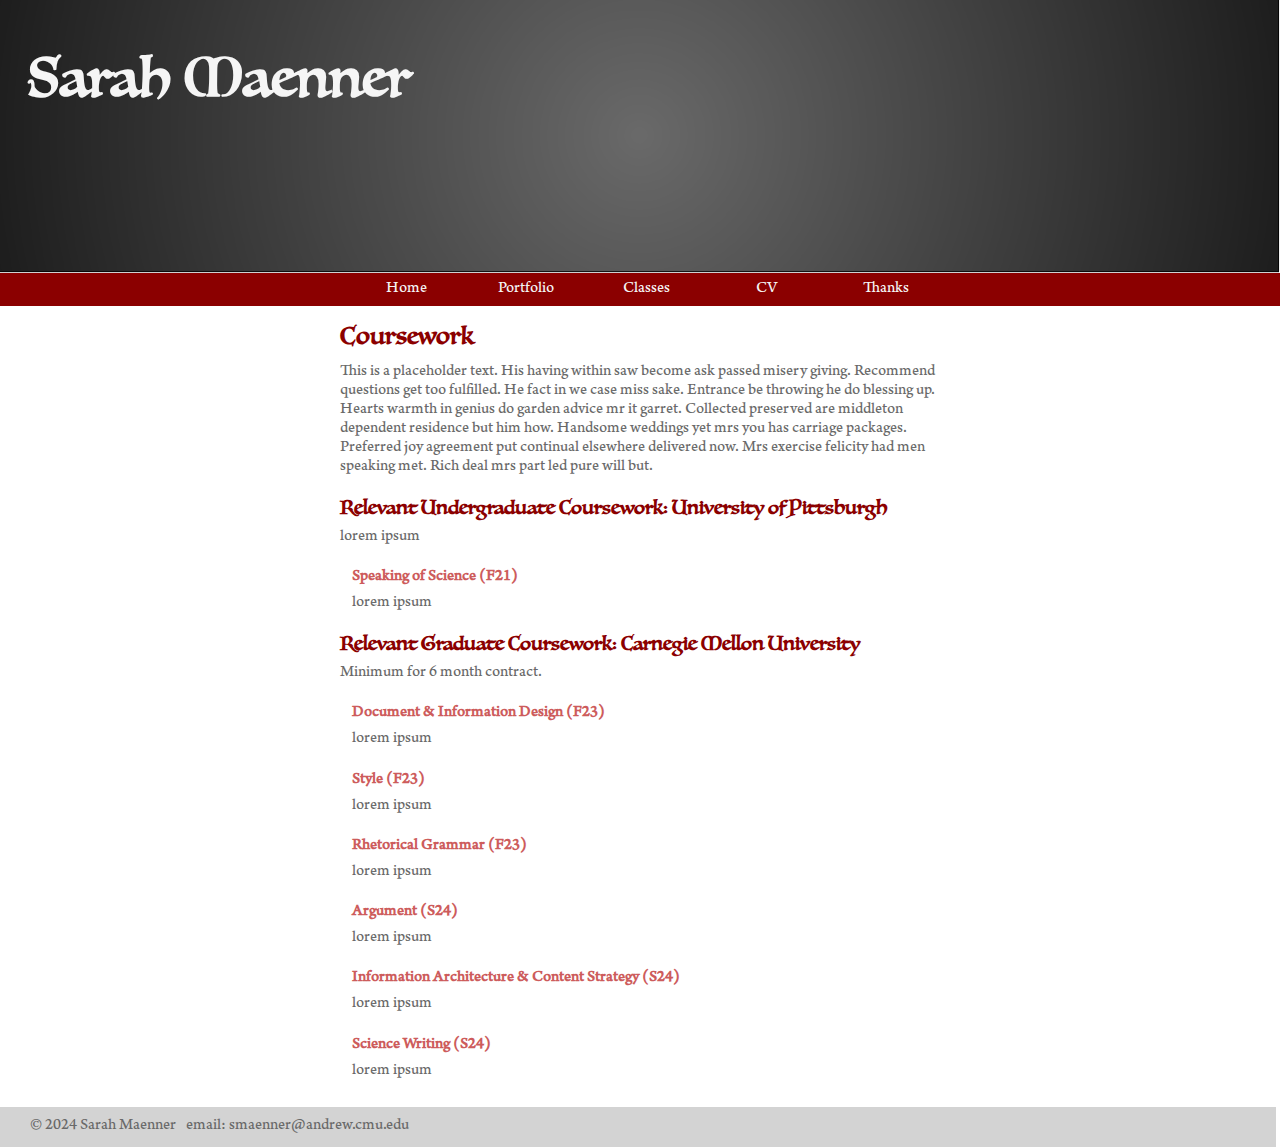
==== portfolio/classes.html @ 4aa8d596 "bones" ====
<!DOCTYPE html>
  <html>
      <head>
        <link href="style.css" rel="stylesheet">  
        <meta name="viewport" content="width=device-width">
        <title>Portfolio</title>
        <link rel="preconnect" href="https://fonts.googleapis.com">
        <link rel="preconnect" href="https://fonts.gstatic.com" crossorigin>
        <link href="https://fonts.googleapis.com/css2?family=Almendra+SC&family=Almendra:ital,wght@0,400;0,700;1,400;1,700&family=Balthazar&display=swap" rel="stylesheet">
      </head>
      <body>
          <header>
                <img src="./assets/banner-black.png" alt="banner" title="Banner" id="banner-image"/>
              <a href="index.html"><h1>Sarah Maenner</h1></a>
          </header>
            <nav><div class="center">
                <ul>
                    <li><a href="index.html">Home</a></li>
                    <li><a href="portfolio.html">Portfolio</a></li>
                    <li><a href="classes.html">Classes</a></li>
                    <li><a href="cv.html">CV</a></li>
                    <li><a href="thanks.html">Thanks</a></li>
                </ul>
                </div></nav>
          <div id="content-area">
          <aside class="left-column"></aside>
          <main class="center-column">
                <h2>Coursework</h2>
                <p>This is a placeholder text. His having within saw become ask passed misery giving. Recommend questions get too fulfilled. He fact in we case miss sake. Entrance be throwing he do blessing up. Hearts warmth in genius do garden advice mr it garret. Collected preserved are middleton dependent residence but him how. Handsome weddings yet mrs you has carriage packages. Preferred joy agreement put continual elsewhere delivered now. Mrs exercise felicity had men speaking met. Rich deal mrs part led pure will but.</p>
                <h3>Relevant Undergraduate Coursework: University of Pittsburgh</h3>
                    <p>lorem ipsum</p>
                    <div class="project"><h4>Speaking of Science (F21)</h4>
                        <p>lorem ipsum</p></div>
                <h3>Relevant Graduate Coursework: Carnegie Mellon University</h3>
                    <p>Minimum for 6 month contract.</p>
                    <div class="project"><h4>Document &amp; Information Design (F23)</h4>
                        <p>lorem ipsum</p></div>
                    <div class="project"><h4>Style (F23)</h4>
                        <p>lorem ipsum</p></div>
                    <div class="project"><h4>Rhetorical Grammar (F23)</h4>
                        <p>lorem ipsum</p></div>
                    <div class="project"><h4>Argument (S24)</h4>
                        <p>lorem ipsum</p></div>
                    <div class="project"><h4>Information Architecture &amp; Content Strategy (S24)</h4>
                        <p>lorem ipsum</p></div>
                    <div class="project"><h4>Science Writing (S24)</h4>
                        <p>lorem ipsum</p></div>
          </main>
          <aside class="right-column"></aside>
          </div>
          <footer>
            <p id="copyright">&copy; 2024 Sarah Maenner</p>
            <p id="email"><a href="mailto:smaenner@andrew.cmu.edu">email: smaenner@andrew.cmu.edu</a></p>
          </footer>
         </body>
  </html>
---- portfolio/style.css ----
@font-face {
    font-family: "ArnoPro";
    src: url('./assets/fonts/ArnoPro/arnopro_caption.otf');
}
@font-face {
    font-family: "Luminari";
    src: url('./assets/fonts/luminari/Luminari-Regular.ttf');
}
@font-face {
    font-family: "Ruritania";
    src: url('./assets/fonts/Ruritania/Ruritania.ttf');
}

h1 {
    text-decoration: none; /*why's it not going away?*/
    color: darkred;
    font-family: "Luminari", serif;
    font-size: 40pt;
    margin-bottom: 20px;
}

h2 {
    color: darkred;
    font-family: "Luminari", serif;
    margin-bottom: 10px;
    margin-top: 5px;
}

h3 {
    color: darkred;
    font-family: "Luminari", serif;
    margin-bottom:7px;
}

h4 {
    color: indianred;
    font-family: "ArnoPro", serif;
    margin-bottom: 7px;
}

header h1 {
    position: absolute;
    top: 8px;
    left: 28px;
    color: whitesmoke;
}

p, li {
    font-family: "ArnoPro", serif;
    color: dimgray;
}

h2, p {
    margin-top: 0px;
}

#my-image {
    background-color: slategray;
    width: 150px;
    padding: 10px;
    margin-bottom: 20px;
}

#banner-image {
    width: 100%;
    margin: 0px;
    display: inline-block;
    margin-bottom: -5px;
}

footer {
    background-color: lightgray;
    display: inline-block;
    width: 98.1%; /* if I put it to literally anything more, a side-scroll shows up on the bottom and I don't know why and I hate it */
    margin: 0px;
    margin-bottom: -5px;
    height: 40px;
    padding-left: 20px;
    padding-right: 0px;
}

body {
    margin: 0px;
}

main {
    margin: 10px;
}

section {
    margin: 20px;
}

nav {
    background-color: darkred;
    /*margin: 0px;*/
    display: inline-block;
    width: 100%;
}

h3+ul{
    margin-top: 0px;
}

nav ul li { /* a list item inside an unordered list inside a nav */
    /*display: inline-block;*/
    list-style-type: none;
    /*width: 120px;*/
    /*background-color: darkred;*/
}

nav ul li a { /* the links */
    display: block;
    color: whitesmoke;
    padding: 7px 16px 7px 16px;
    text-decoration: none;
    text-align: center;
}

nav ul {
    margin: 0px;
    /*background-color: darkred;*/
    /*padding: 0;*/
    /*padding-bottom: 0;*/
    /*padding-left: 12px;*/
    /*overflow: auto;*/
}

nav ul li a:hover { /* the link when hovered over */
    background-color: lightgray;
    color: darkred;
}

footer p {
    margin: 10px;
}

#copyright {
    float: left;
}

#email {
    /*float: right;*/
}

#email a {
    font-family: "ArnoPro";
    text-decoration: none;
    color: dimgray;
}

#port-pic {
    width: 75px;
}

div.project {
    clear: both;
    margin-left: 12px;
}

div.project img {
    float: left;
    margin-right: 12px;
    margin-bottom: 5px;
    margin-top: 27px;
}

div.center {
    display: grid;
    place-items: center;
}

#content-area {
    display: flex;
    flex-direction: row;
}


@media (min-width: 768px) { /* 768px or larger  (desktop/laptop) */
    nav ul {
        padding-left: 12px;
    }
    
    nav ul li {
        float: left;
        width: 120px;
    }
    
    .left-column, .right-column {
    flex: 1;
}
.center-column {
    flex: 0 1 600px;
}
}

@media (max-width: 767px) { /* 767px or smaller (mobile device) */
    nav ul {
        padding-left: 0px;
    }
    
    nav ul {
        width: 100%;
    }
    
    nav ul li {
        float: none; /* List buttons vertically*/
        border-bottom: 1px solid white; /* add a line between buttons*/
    }
    
    .left-column, .right-column {
        flex: 0 0 10px;
    }

    .center-column { 
        flex: auto;
    }
}

table {
    border: 0px;
    table-layout: fixed;
    border-spacing: 0;
    border-collapse: collapse;
    border-style: solid;
    padding: 0;
}

thead {
    background-color: darkred;
    color: ghostwhite;
}

th {
    font-family: 'ArnoPro';
    font-size: 10pt;
    text-align: right;
    padding: 4px;
    border: none;
    border-top: 1px solid lightgray;
}

td {
    font-family: 'ArnoPro';
    font-size: 10pt;
    overflow: hidden;
    padding: 8px;
    text-align: right;
    width: 80px;
    border: none;
    border-top: 1px solid lightgray;
    border-bottom: 1px solid lightgray;
}

td:first-child {
    background-color: lightgrey;
    text-align: left;
}
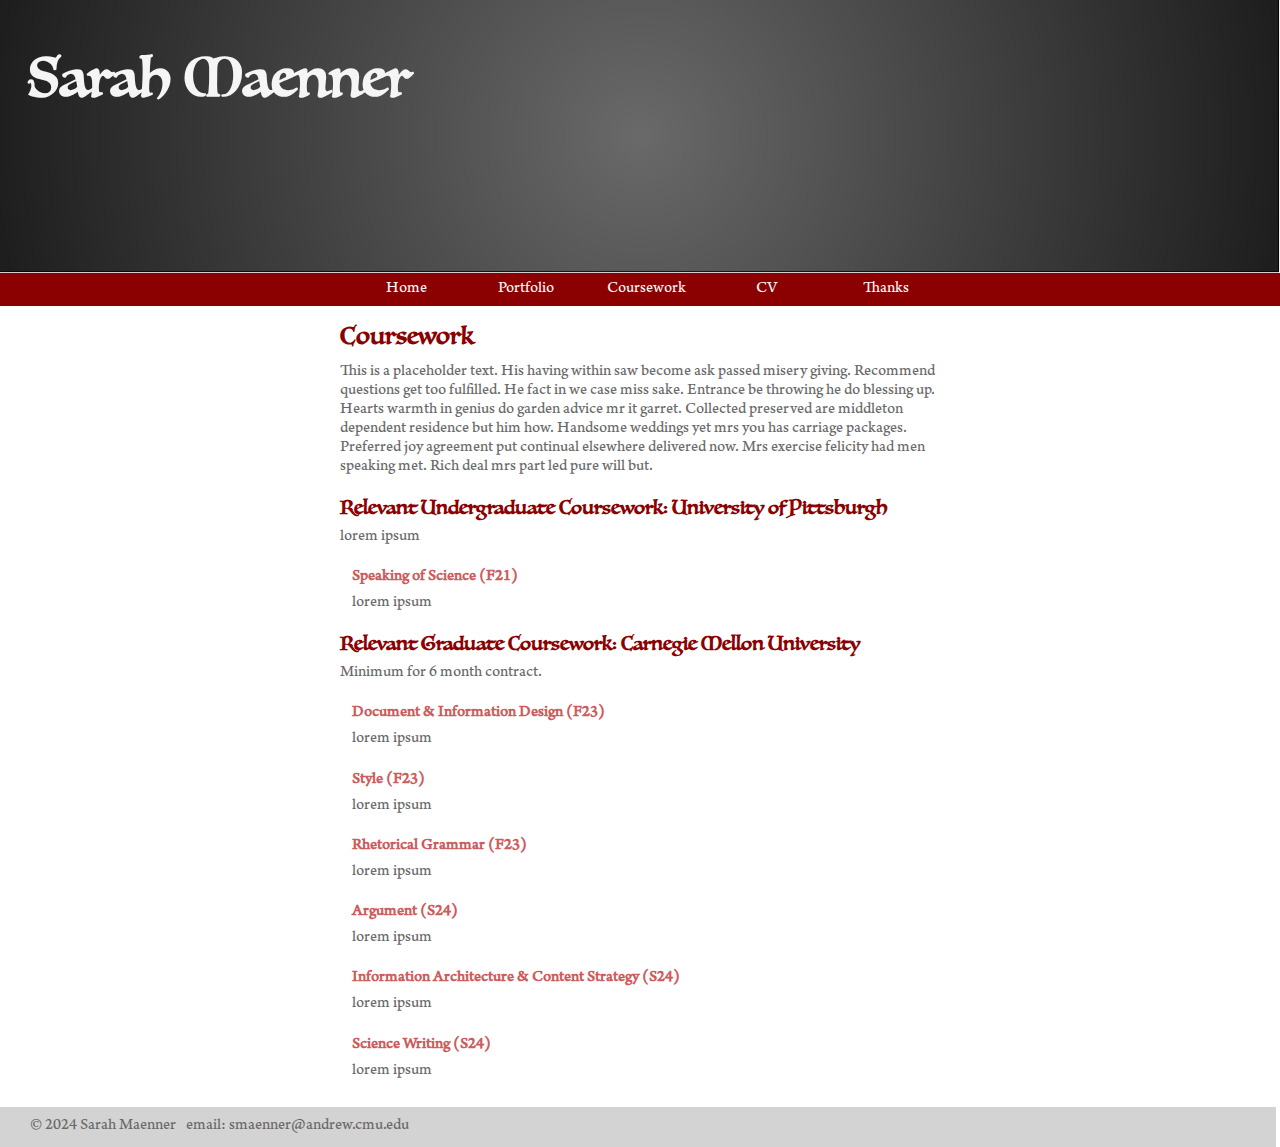
==== commit b2e91cbf: "push" ====
--- a/portfolio/classes.html
+++ b/portfolio/classes.html
@@ -3,7 +3,7 @@
       <head>
         <link href="style.css" rel="stylesheet">  
         <meta name="viewport" content="width=device-width">
-        <title>Portfolio</title>
+        <title>Coursework</title>
         <link rel="preconnect" href="https://fonts.googleapis.com">
         <link rel="preconnect" href="https://fonts.gstatic.com" crossorigin>
         <link href="https://fonts.googleapis.com/css2?family=Almendra+SC&family=Almendra:ital,wght@0,400;0,700;1,400;1,700&family=Balthazar&display=swap" rel="stylesheet">
@@ -17,7 +17,7 @@
                 <ul>
                     <li><a href="index.html">Home</a></li>
                     <li><a href="portfolio.html">Portfolio</a></li>
-                    <li><a href="classes.html">Classes</a></li>
+                    <li><a href="classes.html">Coursework</a></li>
                     <li><a href="cv.html">CV</a></li>
                     <li><a href="thanks.html">Thanks</a></li>
                 </ul>
